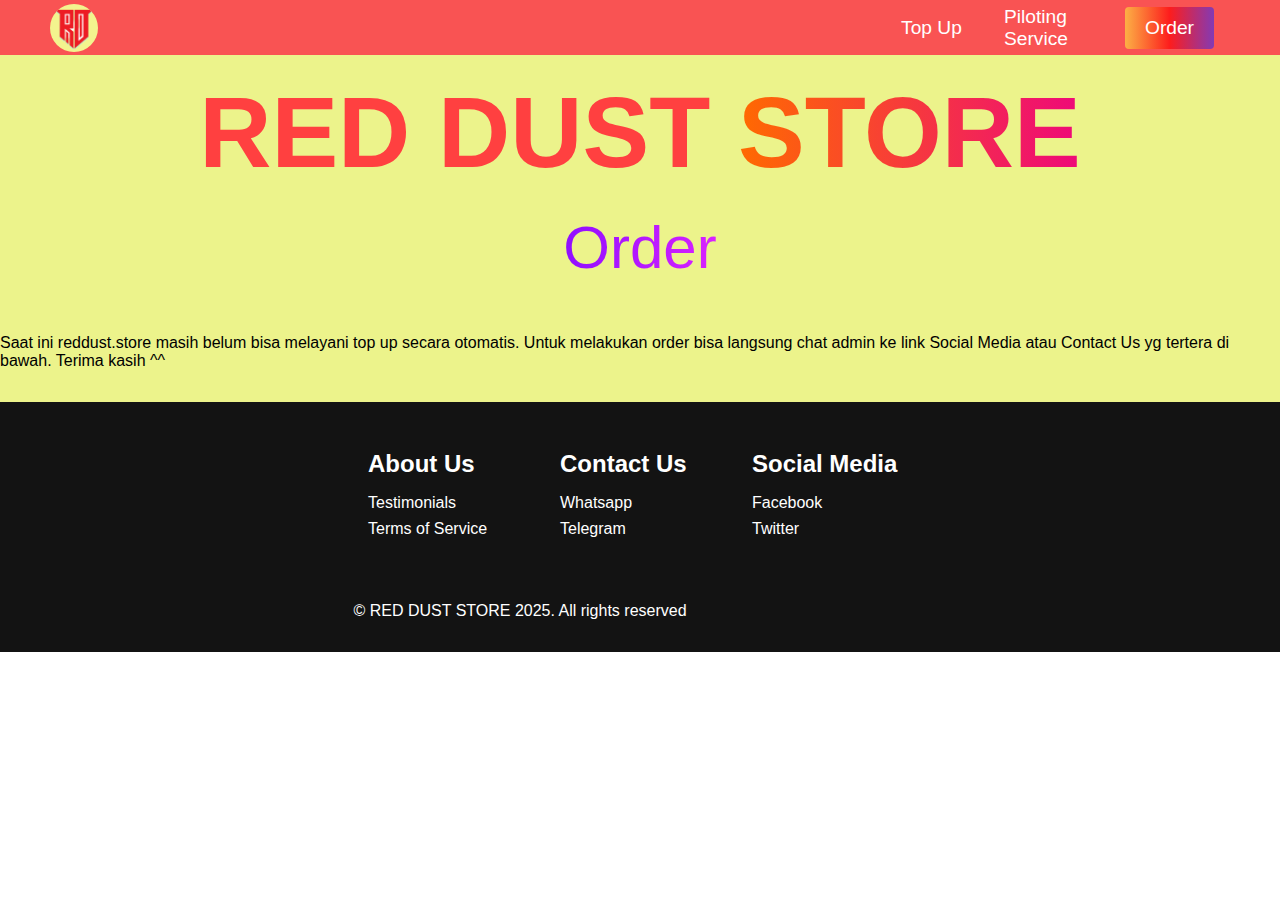
==== order.html @ f3185939 "Add files via upload" ====
<!DOCTYPE html>
<html lang="en">
<head>
  <meta charset="UTF-8">
  <meta name="viewport" content="width=device-width, initial-scale=1.0">
  <title>Red Dust Store | Order</title>
  <link rel="icon" type="image/x-icon" href="images/favicon.ico">
</head>
  <link rel="stylesheet" href="styles.css" />
  
</head>
<body>
<!-- Navbar Section -->
<nav class="navbar">
   
  <div class="navbar__container">
    <a class=logo_home href="#"><img id="logo" src="images/logo.png">
    <div class="navbar__toggle" id="mobile-menu">
      <span class="bar"></span> <span class="bar"></span>
      <span class="bar"></span>
    </div>
    <ul class="navbar__menu">
      <li class="navbar__item">
        <a href="#home" class="navbar__links" id="home-page">Top Up</a>
      </li>
      <li class="navbar__item">
        <a href="#about" class="navbar__links" id="joki">Piloting Service</a>
      </li>
      <li class="navbar__btn">
        <a href="#sign-up" class="button" id="Order">Order</a>
      </li>
    </ul>
  </div>
</nav>
<!-- --Header Section -->
<div class="hero" id="home">
  <div class="hero__container">
    <h1 class="hero__heading">RED DUST <span>STORE</span></h1>
    <p class="hero__description" >Order</p>
  </div>
</div>

  <!-- Services Section - -->
  <div class="services" id="services">
    <p class="info-order">Saat ini reddust.store masih belum bisa melayani top up secara otomatis. Untuk melakukan order bisa langsung chat admin ke link Social Media atau Contact Us yg tertera di bawah. Terima kasih ^^</p>
    <!-- <div class="services__wrapper">
      <div class="services__card">
        <p>Paket Explore Sumer</p>
        <img src="images/paket-explore-sumeru.jpg" alt="paket explore sumeru">
        <div class="order__btn"><button>Order</button></div>
      </div>
      <div class="services__card">
        <p>Paket Explore Fontaine</p>
        <img src="images/paket-explore-fontaine.jpg" alt="paket explore fontaine">
        <div class="order__btn"><button>Order</button></div>
      </div>
      <div class="services__card">
        <p>Paket Explore Natlan 5.0</p>
        <img src="images/paket-explore-natlan-5.0.jpg" alt="paket explore natlan 5.0">
        <div class="order__btn"><button>Order</button></div>
      </div>
      <div class="services__card">
        <p>Paket Explore Natlan 5.2</p>
        <img src="images/paket-explore-natlan-5.2.jpg" alt="paket explore natlan 5.2">
        <div class="order__btn"><button><a href="order.html" >Order</a></button></div>
      </div>
    </div> -->
  </div>

 <!-- Footer Section -->
 <div class="footer__container">
  <div class="footer__links">
    <div class="footer__link--wrapper">
      <div class="footer__link--items">
        <h2>About Us</h2>
        <a href="https://x.com/red_dustt/status/1850882144564035597">Testimonials</a>
        <a href="#">Terms of Service</a>
      </div>
      <div class="footer__link--items">
        <h2>Contact Us</h2>
        <a href="https://api.whatsapp.com/send/?phone=6283878420743&text&type=phone_number&app_absent=0">Whatsapp</a>
        <a href="https://t.me/red_dustt">Telegram</a>
      </div>
    </div>
    <div class="footer__link--wrapper">
      <div class="footer__link--items">
        <h2>Social Media</h2>
        <a href="https://www.facebook.com/red.dustt">Facebook</a>
        <a href="https://x.com/red_dustt">Twitter</a>
      </div>
    </div>
  </div>
  <section class="social__media">
    <div class="social__media--wrap">
      <div class="footer__logo">
        <!-- <a href="/" id="footer__logo">COLOR</a> -->
      </div>
      <p class="website__rights">© RED DUST STORE 2025. All rights reserved</p>
      <div class="social__icons">
        <a href="https://www.facebook.com/red.dustt" class="social__icon--link" target="_blank"><i
            class="fab fa-facebook"></i></a>
        <a href="/" class="social__icon--link"><i class="fab fa-instagram"></i></a>
        <a href="/" class="social__icon--link"><i class="fab fa-youtube"></i></a>
        <a href="/" class="social__icon--link"><i class="fab fa-linkedin"></i></a>
        <a href="https://x.com/red_dustt" class="social__icon--link"><i class="fab fa-twitter"></i></a>
      </div>
    </div>
  </section>
</div>


</body>
</html>
---- styles.css ----
* {
  box-sizing: border-box;
  margin: 0;
  padding: 0;
  font-family: 'Kumbh Sans', sans-serif;
  scroll-behavior: smooth;
}

.navbar {
  background:  #f95353;;
  height: 55px;
  display: flex;
  justify-content: center;
  align-items: center;
  font-size: 1.2rem;
  position: sticky;
  top: 0;
  z-index: 999;
}

.navbar__container {
  display: flex;
  justify-content: space-between;
  height: 80px;
  z-index: 1;
  width: 100%;
  max-width: 1300px;
  margin-left: 0 auto;
  padding: 0 50px;
}

 /* #navbar__logo {
  background-color: #efff77;
  background-image: linear-gradient(to top, #f6f681 0%, #f4f45e 100%);
  background-size: 100%;
  -webkit-background-clip: text;
  -moz-background-clip: text;
  -webkit-text-fill-color: transparent;
  -moz-text-fill-color: transparent;
  display: flex;
  margin-left: 10px;
  align-items: center;
  cursor: pointer;
  text-decoration: none;
  font-size: 26px;
  margin-top: 10px;
}  */

#logo {
  background: #f3f48e;
  display: inline-block;
  margin-top: 16px;
  margin-right: 0px;
  float: inline-start;
  height: 48px;
  width: auto;
  border-radius: 50%;
  z-index: 1000;
  }

#joki {
  margin-right: -10px;
  padding: 10px;
}

.navbar__menu {
  display: flex;
  align-items: center;
  list-style: none;
}

.navbar__item {
  height: 80px;
}

.navbar__links {
  color: #fff;
  display: flex;
  align-items: center;
  justify-content: center;
  width: 125px;
  text-decoration: none;
  height: 100%;
  transition: all 0.3s ease;
}

.navbar__btn {
  display: flex;
  justify-content: center;
  align-items: center;
  padding: 0 1rem;
  width: 100%;
}

.button {
  display: flex;
  justify-content: center;
  align-items: center;
  text-decoration: none;
  padding: 10px 20px;
  height: 100%;
  width: 100%;
  border: none;
  outline: none;
  border-radius: 4px;
  background: #833ab4;
  background: -webkit-linear-gradient(to right, #fcb045, #fd1d1d, #833ab4);
  background: linear-gradient(to right, #fcb045, #fd1d1d, #833ab4);
  color: #fff;
  transition: all 0.3s ease;
}

.navbar__links:hover {
  color: #9518fc;
  transition: all 0.3s ease;
}

@media screen and (max-width: 960px) {
  .navbar__container {
    display: flex;
    justify-content: space-between;
    height: 80px;
    z-index: 1;
    width: 100%;
    max-width: 1300px;
    padding: 0;
    margin-left: 4px;
    margin-top: 1.5px;
  }

  .navbar__menu {
    display: grid;
    grid-template-columns: auto;
    margin: 0;
    width: 100%;
    position: absolute;
    top: -1000px;
    opacity: 1;
    transition: all 0.5s ease;
    z-index: -1;
  }

  .navbar__menu.active {
    background: #131313;
    top: 100%;
    opacity: 1;
    transition: all 0.5s ease;
    z-index: 99;
    height: 60vh;
    font-size: 1.6rem;
  }

  /* #logo {
  
    background: #fcfe75;
    display: inline-block;
    margin-top: 16px;
    margin-left: 42px;
    float: inline-start;
    height: 48px;
    width: auto;
    border-radius: 50%;
    z-index: 1000;
    } */

  .navbar__toggle .bar {
    width: 25px;
    height: 3px;
    margin: 5px auto;
    transition: all 0.3s ease-in-out;
    background: #fff;
  }

  .navbar__item {
    width: 100%;
  }

  .navbar__links {
    text-align: center;
    padding: 2rem;
    width: 100%;
    display: table;
  }

  .navbar__btn {
    padding-bottom: 2rem;
  }

  .button {
    display: flex;
    justify-content: center;
    align-items: center;
    width: 80%;
    height: 80px;
    margin: 0;
  }

  #mobile-menu {
    position: absolute;
    top: 20%;
    right: 5%;
    transform: translate(5%, 20%);
  }

  .navbar__toggle .bar {
    display: block;
    cursor: pointer;
  }

  #mobile-menu.is-active .bar:nth-child(2) {
    opacity: 0;
  }

  #mobile-menu.is-active .bar:nth-child(1) {
    transform: translateY(8px) rotate(45deg);
  }

  #mobile-menu.is-active .bar:nth-child(3) {
    transform: translateY(-8px) rotate(-45deg);
  }
}


/* Header Section */
.hero {
  background: #ecf38b;
  background: linear-gradient(to top, ##141414 75%, #787878);
  padding: 0px 0;
}

.hero__container {
  display: flex;
  flex-direction: column;
  justify-content: center;
  align-items: center;
  max-width: 1200px;
  margin: 0 auto;
  height: 90%;
  text-align: center;
  padding: 20px;
}

.hero__heading {
  font-size: 100px;
  margin-bottom: 15px;
  color: #ff4040;
}

.hero__heading span {
  background: #ee0979; /* fallback for old browsers */
  background: -webkit-linear-gradient(
    to right,
    #ff6a00,
    #ee0979
  ); /* Chrome 10-25, Safari 5.1-6 */
  background: linear-gradient(
    to right,
    #ff6a00,
    #ee0979
  ); /* W3C, IE 10+/ Edge, Firefox 16+, Chrome 26+, Opera 12+, Safari 7+ */
  background-size: 100%;
  -webkit-background-clip: text;
  -moz-background-clip: text;
  -webkit-text-fill-color: transparent;
  -mo-text-fill-color: transparent;
}

.hero__description {
  padding-top: 8px;
  font-size: 60px;
  background: #da22ff; /* fallback for old browsers */
  background: -webkit-linear-gradient(
    to right,
    #9114ff,
    #da22ff
  ); /* Chrome 10-25, Safari 5.1-6 */
  background: linear-gradient(
    to right,
    #8f0eff,
    #da22ff
  ); /* W3C, IE 10+/ Edge, Firefox 16+, Chrome 26+, Opera 12+, Safari 7+ */
  background-size: 100%;
  -webkit-background-clip: text;
  -moz-background-clip: text;
  -webkit-text-fill-color: transparent;
  -moz-text-fill-color: transparent;
}

.highlight {
  border-bottom: 4px solid rgb(132, 0, 255);
}

@media screen and (max-width: 768px) {
  .hero__heading {
    font-size: 60px;
    line-height: 60px;
    letter-spacing: 0px;
    font-weight: 1000;
    margin-top: -7px;
    margin-bottom: 20px;
    border-bottom: 5px solid #ff4040;
  
  }

  .hero__description {
    margin-top: -17px;
    margin-bottom: -20px;
    font-size: 30px;
    line-height: 40px ;
    font-weight: 600;
  }
}

/* top up section */
.topup {
  background: #ecf38b;
  display: flex;
  flex-direction: column;
  justify-content: center;
  align-items: center;
  height: 100%;
  padding: 30px 0;
}

.topup h1 {
  background-color: #ff8177;
  background-image: linear-gradient(to right, #ff0844 0%, #f7673c 100%);
  background-size: 100%;
  -webkit-background-clip: text;
  -moz-background-clip: text;
  -webkit-text-fill-color: transparent;
  -moz-text-fill-color: transparent;
  margin-bottom: 20px;
  margin-top: 8px;
  font-size: 2.5rem;
}

.topup__wrapper {
  display: grid;
  grid-template-columns: 1fr 1fr 1fr 1fr;
  grid-template-rows: 1fr;
}

.topup__card {
  margin: 10px;
  height: 395px;
  width: 300px;
  border-radius: 4px;
  display: flex;
  flex-direction: column;
  justify-content: center;
  color: #fff;
  background-image: linear-gradient(to right, #00dbde 0%, #fc00ff 100%);
  transition: 0.3s ease-in;
}

.topup__card:nth-child(2) {
  background: #1fa2ff; /* fallback for old browsers */
  background: -webkit-linear-gradient(
    to right,
    #a6ffcb,
    #12d8fa,
    #1fa2ff
  ); /* Chrome 10-25, Safari 5.1-6 */
  background: linear-gradient(
    to right,
    #a6ffcb,
    #12d8fa,
    #1fa2ff
  ); /* W3C, IE 10+/ Edge, Firefox 16+, Chrome 26+, Opera 12+, Safari 7+ */
}

.topup__card:nth-child(3) {
  background-image: linear-gradient(
    -225deg,
    #231557 0%,
    #44107a 29%,
    #ff1361 67%,
    #fff800 100%
  );
}

.topup__card h2 {
  text-align: center;
}

.topup__card p {
  text-align: center;
  margin-top: 10px;
  margin-bottom: 4px;
  font-size: 20px;
  font-weight: 400;
}

.order__btn {
  display: flex;
  justify-content: center;
  margin-top: 4px;
}

.topup__card button {
  color: #fff;
  padding: 14px 24px;
  border: none;
  outline: none;
  border-radius: 4px;
  background: #131313;
  font-size: 1rem;
}

.topup__card button:hover {
  cursor: pointer;
}

.topup__card:hover {
  transform: scale(1.075);
  transition: 0.3s ease-in;
  cursor: pointer;
}

@media screen and (max-width: 1300px) {
  .topup__wrapper {
    grid-template-columns: 1fr 1fr;
  }
}

@media screen and (max-width: 768px) {
  .topup__wrapper {
    grid-template-columns: 1fr;
  }
}


/* Services Section */
.services {
  background: #ecf38b;
  display: flex;
  flex-direction: column;
  justify-content: center;
  align-items: center;
  height: 100%;
  padding: 2rem 0;
}

.services h1 {
  
  background-color: #ff8177;
  background-image: linear-gradient(to right, #ff0844 0%, #f7673c 100%);
  background-size: 100%;
  text-align: center;
  -webkit-background-clip: text;
  -moz-background-clip: text;
  -webkit-text-fill-color: transparent;
  -moz-text-fill-color: transparent;
  margin-bottom: 15px;
  margin-top: 2px;
  font-size: 2.5rem;
}

.services__wrapper {
  display: grid;
  grid-template-columns: 1fr 1fr 1fr 1fr;
  grid-template-rows: 1fr;
}

.services__card {
  margin: 10px;
  margin-bottom: 20px;
  height: 470px;
  width: 300px;
  border-radius: 4px;
  display: flex;
  flex-direction: column;
  justify-content: center;
  color: #fff;
  background-image: linear-gradient(to right, #00dbde 0%, #fc00ff 100%);
  transition: 0.3s ease-in;
}

.services__card:nth-child(2) {
  background: #1fa2ff; /* fallback for old browsers */
  background: -webkit-linear-gradient(
    to right,
    #a6ffcb,
    #12d8fa,
    #1fa2ff
  ); /* Chrome 10-25, Safari 5.1-6 */
  background: linear-gradient(
    to right,
    #a6ffcb,
    #12d8fa,
    #1fa2ff
  ); /* W3C, IE 10+/ Edge, Firefox 16+, Chrome 26+, Opera 12+, Safari 7+ */
}

.services__card:nth-child(3) {
  background-image: linear-gradient(
    -225deg,
    #231557 0%,
    #44107a 29%,
    #ff1361 67%,
    #fff800 100%
  );
}

.services__card h2 {
  text-align: center;
}

.services__card p {
  text-align: center;
  margin-top: 2px;
  margin-bottom: 8px;
  font-size: 20px;
}

.services__btn {
  display: flex;
  justify-content: center;
  margin-top: 16px;
}

.services__card button {
  color: #fff;
  padding: 14px 24px;
  border: none;
  outline: none;
  border-radius: 4px;
  background: #131313;
  font-size: 1rem;
}

.services__card button:hover {
  cursor: pointer;
}

.services__card:hover {
  transform: scale(1.075);
  transition: 0.3s ease-in;
  cursor: pointer;
}

@media screen and (max-width: 1300px) {
  .services__wrapper {
    grid-template-columns: 1fr 1fr;
  }
}

@media screen and (max-width: 768px) {
  .services__wrapper {
    grid-template-columns: 1fr;
  }
}

/* Footer CSS */
.footer__container {
  background-color: #131313;
  padding: 2rem 0;
  display: flex;
  flex-direction: column;
  justify-content: center;
  align-items: center;
}

#footer__logo {
  color: #fff;
  display: flex;
  align-items: center;
  cursor: pointer;
  text-decoration: none;
  font-size: 2rem;
}

.footer__links {
  width: 100%;
  max-width: 1000px;
  display: flex;
  justify-content: center;
}

.footer__link--wrapper {
  display: flex;
}

.footer__link--items {
  display: flex;
  flex-direction: column;
  align-items: flex-start;
  margin: 16px;
  text-align: left;
  width: 160px;
  box-sizing: border-box;
}

.footer__link--items h2 {
  margin-bottom: 16px;
  color: #fff;
}

.footer__link--items a {
  color: #fff;
  text-decoration: none;
  margin-bottom: 0.5rem;
  transition: 0.3 ease-out;
}

.footer__link--items a:hover {
  color: #e9e9e9;
  transition: 0.3 ease-out;
}

.social__icon--link {
  color: #fff;
  font-size: 24px;
}

.social__media {
  max-width: 1000px;
  width: 100%;
}

.social__media--wrap {
  display: flex;
  justify-content: space-between;
  align-items: center;
  width: 90%;
  max-width: 1000px;
  margin: 40px auto 0 auto;
}

.social__icons {
  display: flex;
  justify-content: space-between;
  align-items: center;
  width: 240px;
}

.website__rights {
  color: #fff;
}

@media screen and (max-width: 820px) {
  .footer__links {
    padding-top: 2rem;
  }

  #footer__logo {
    margin-bottom: 2rem;
  }

  .website__rights {
    margin-bottom: 2rem;
  }

  .footer__link--wrapper {
    flex-direction: column;
  }

  .social__media--wrap {
    flex-direction: column;
  }
}

@media screen and (max-width: 480px) {
  .footer__link--items {
    margin: 0;
    padding: 10px;
    width: 100%;
  }
}


/////
.slider{
  position: relative;
  width: 100%;
  margin: auto;
  overflow: hidden;
}
.slider img{
  width: 100%;
  display: none;
}
img.displaySlide{
  display: block;
  animation-name: fade;
  animation-duration: 1.5s;
}
.slider button{
  position: absolute;
  top: 50%;
  transform: translateY(-50%);
  font-size: 2rem;
  padding: 10px 15px;
  background-color: hsla(0, 0%, 0%, 0.5);
  color: white;
  border: none;
  cursor: pointer;
}
.prev{
  left: 0;
}
.next{
  right: 0;
}
@keyframes fade {
  from {opacity: .5}
  to {opacity: 1}
}
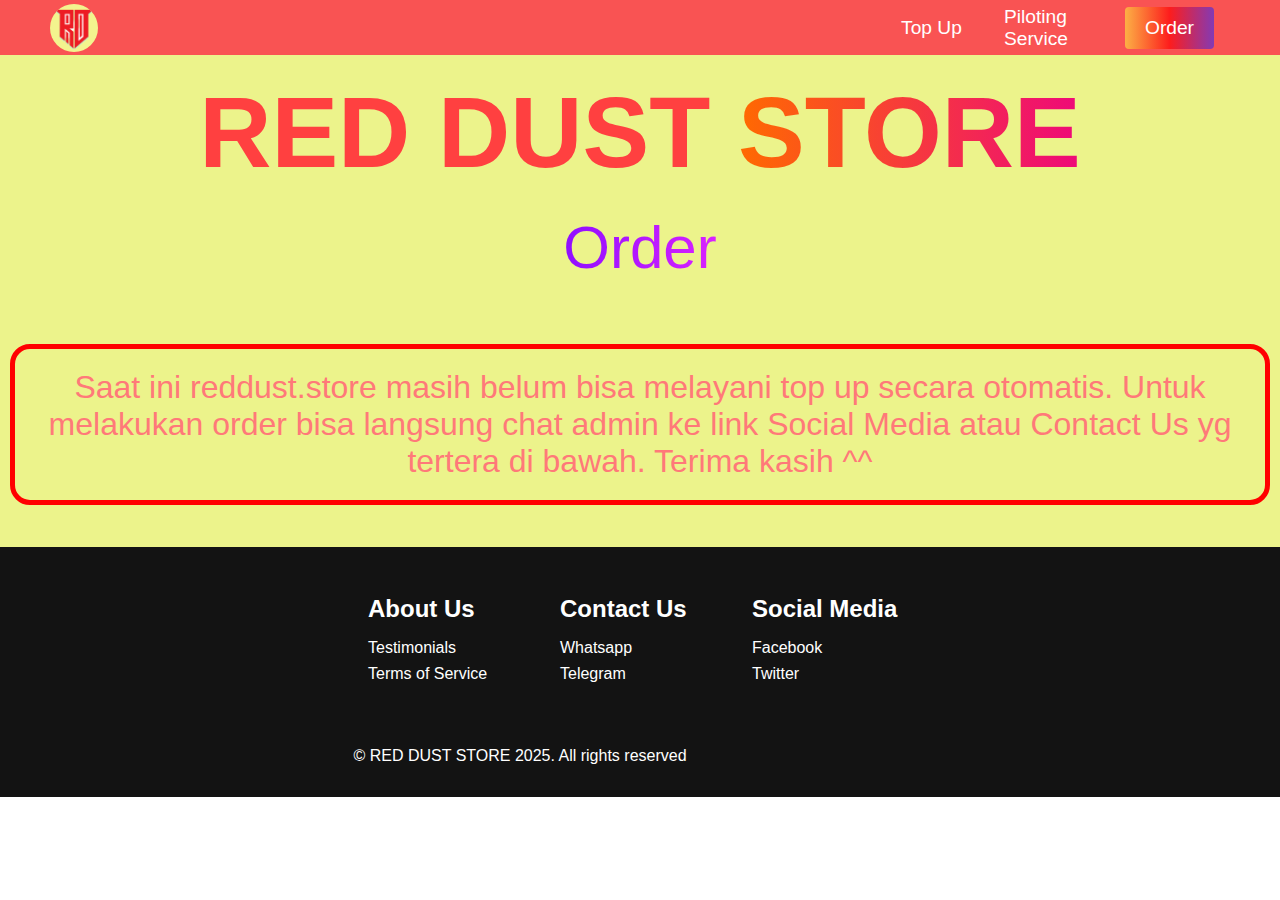
==== commit 1573edce: "Update order.html" ====
--- a/order.html
+++ b/order.html
@@ -27,7 +27,7 @@
         <a href="#about" class="navbar__links" id="joki">Piloting Service</a>
       </li>
       <li class="navbar__btn">
-        <a href="#sign-up" class="button" id="Order">Order</a>
+        <a href="https://api.whatsapp.com/send/?phone=6283878420743&text&type=phone_number&app_absent=0" class="button" id="Order">Order</a>
       </li>
     </ul>
   </div>
@@ -110,4 +110,4 @@
 
 
 </body>
-</html>+</html>
--- a/styles.css
+++ b/styles.css
@@ -5,6 +5,14 @@
   font-family: 'Kumbh Sans', sans-serif;
   scroll-behavior: smooth;
 }
+
+
+a {
+  text-decoration: none;
+}
+
+a:visited{
+  color:white;}
 
 .navbar {
   background:  #f95353;;
@@ -396,6 +404,7 @@
   display: flex;
   justify-content: center;
   margin-top: 4px;
+  text-decoration: none;
 }
 
 .topup__card button {
@@ -707,3 +716,20 @@
   from {opacity: .5}
   to {opacity: 1}
 }
+
+button {
+  text-decoration: none;
+}
+
+.info-order {
+  margin: 10px;
+  font-size: 2rem;
+  color: rgb(255, 121, 121);
+  padding: 20px;
+  text-align: center;
+  border-style: solid;
+  border-width: 5px;
+  border-color: red;
+  border-radius: 20px;
+  
+}
